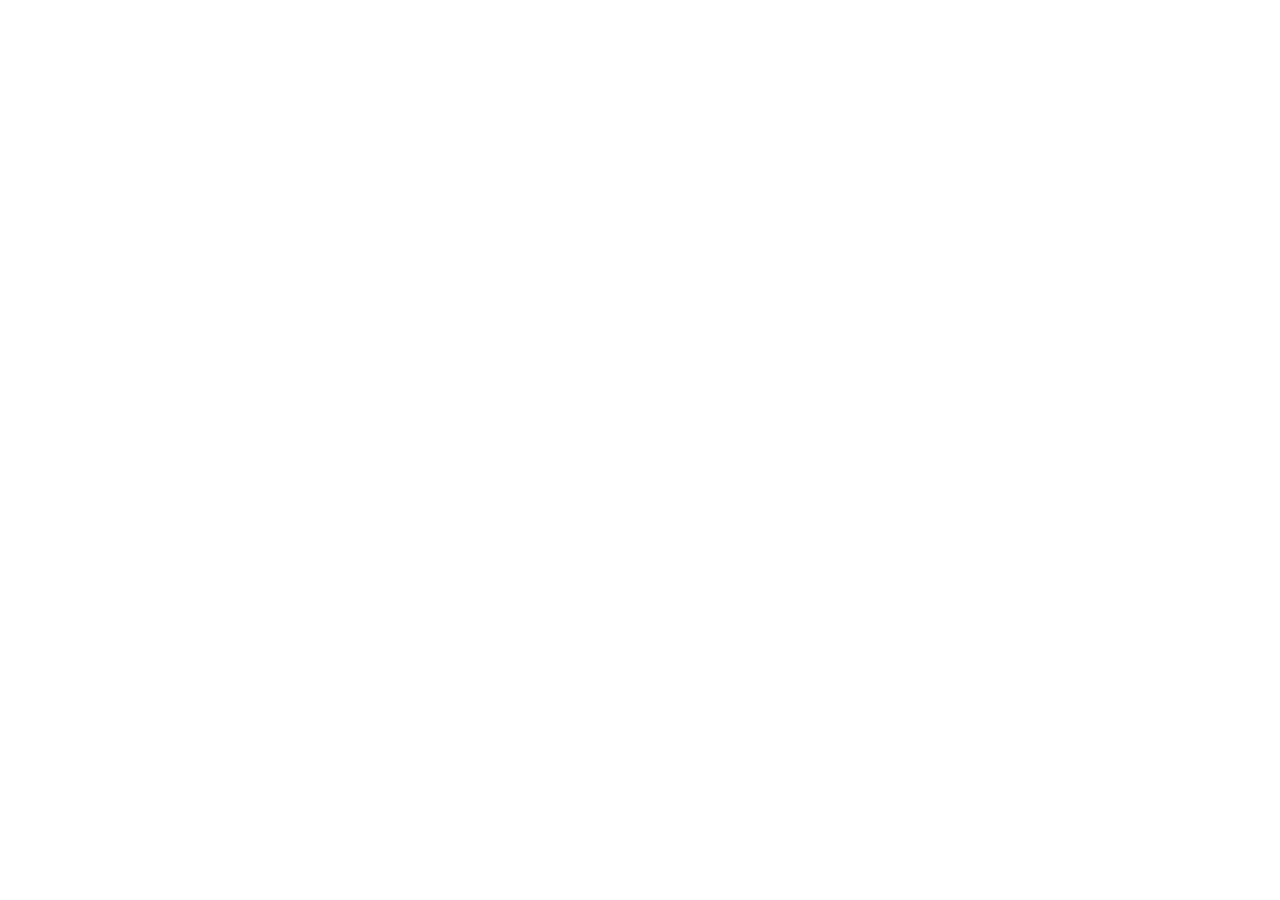
==== intex.html @ 2778d77b "aula 1" ====
<!DOCTYPE html> 
<html lang="pt-br"> 
  <head> 
    <meta charset="UTF-8" /> 
    <meta name="viewport" content="width=device-width, initial-scale=1.0" /> 
    <title>Flashcards de Mitos e Verdades</title> 
  </head> 
  <body> 
    <header> 
    </header> 
 
    <main> 
    </main> 
 
    <footer> 
    </footer> 
  </body> 
</html>
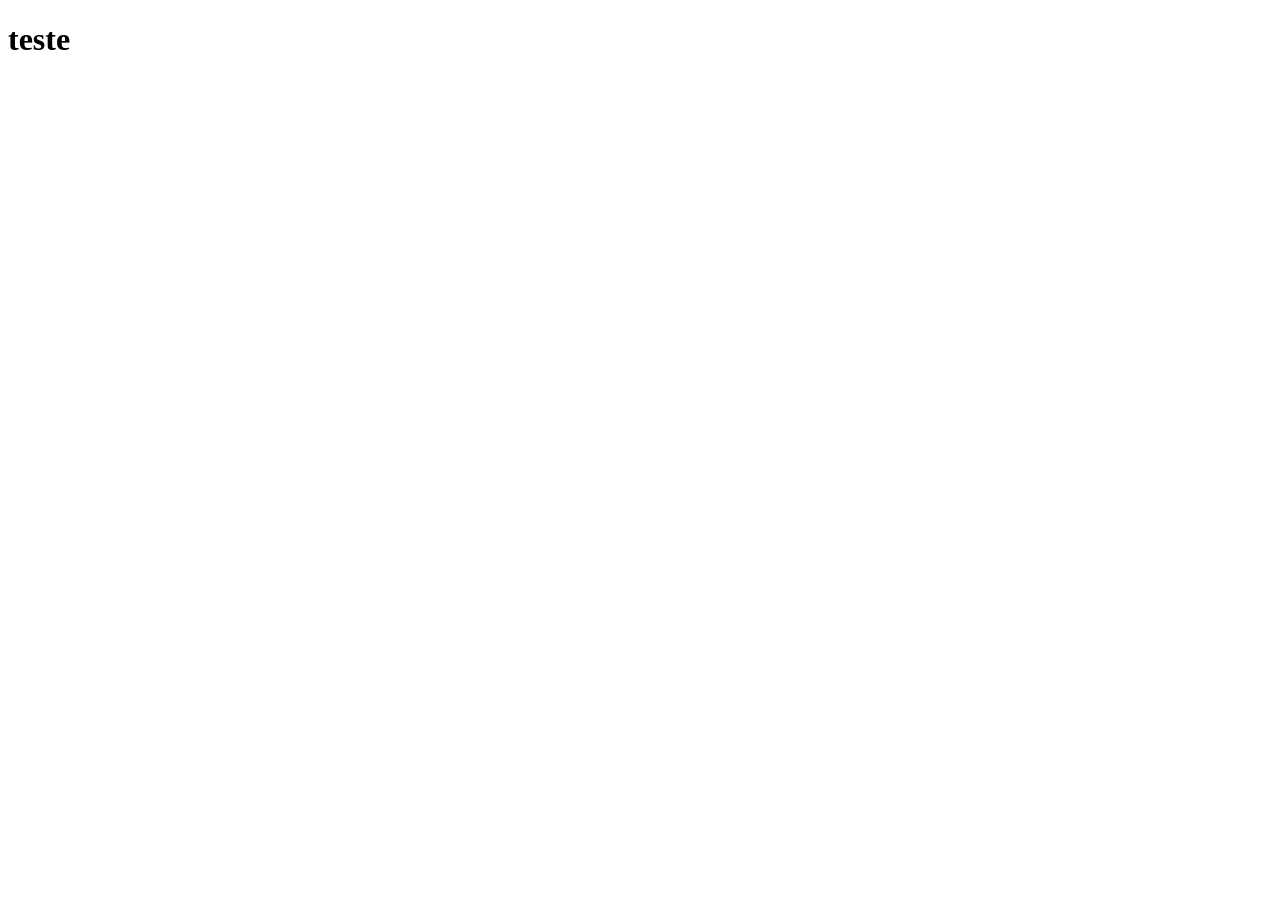
==== commit 20f88a02: "..." ====
--- a/intex.html
+++ b/intex.html
@@ -7,12 +7,10 @@
   </head> 
   <body> 
     <header> 
+        <h1> teste </h1>
     </header> 
  
-    <main> 
-    </main> 
- 
-    <footer> 
-    </footer> 
+    <main></main> 
+   <footer></footer> 
   </body> 
 </html> 
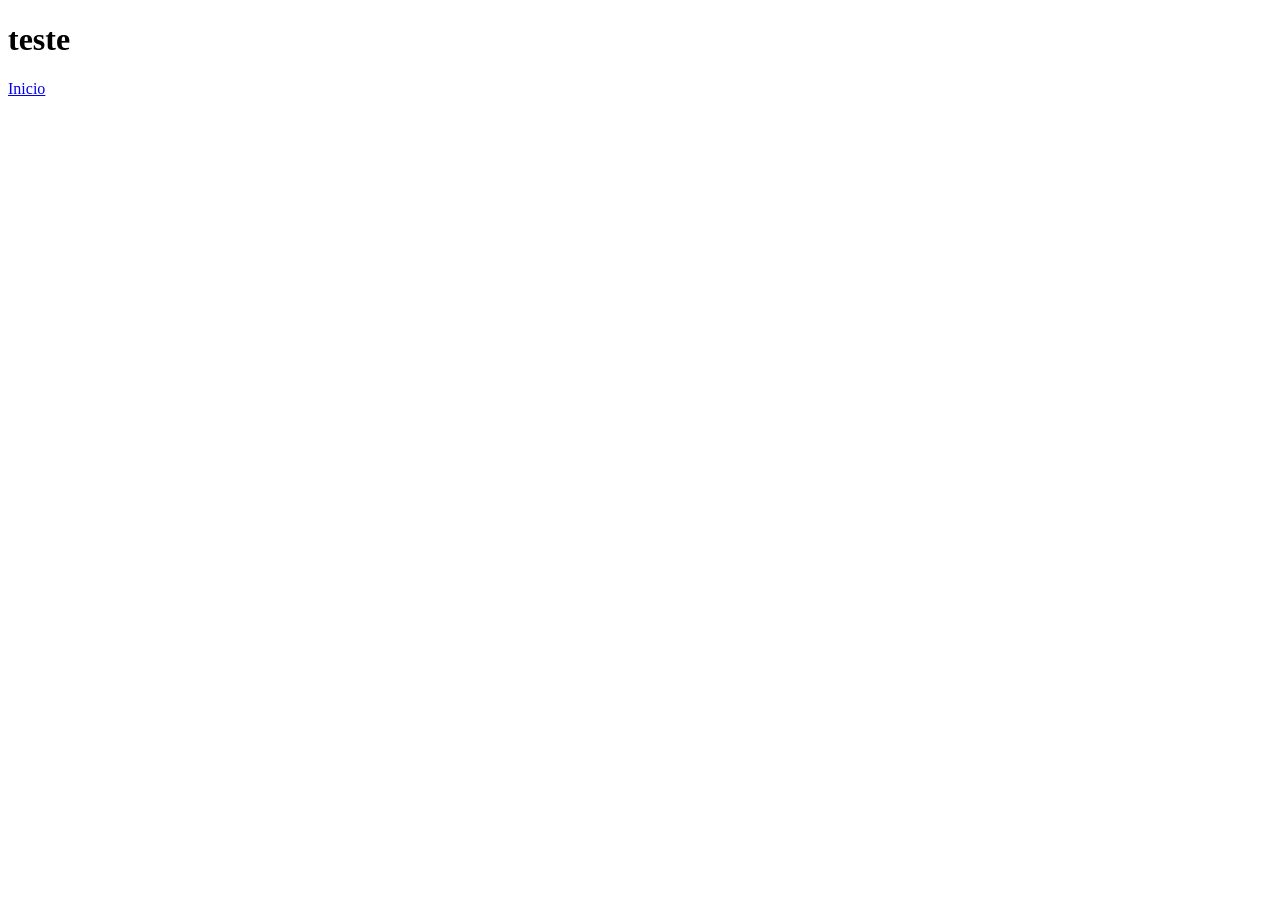
==== commit 549994d9: "..." ====
--- a/intex.html
+++ b/intex.html
@@ -8,6 +8,9 @@
   <body> 
     <header> 
         <h1> teste </h1>
+        <nav>
+            <a href="#">Inicio</a>
+        </nav>
     </header> 
  
     <main></main> 
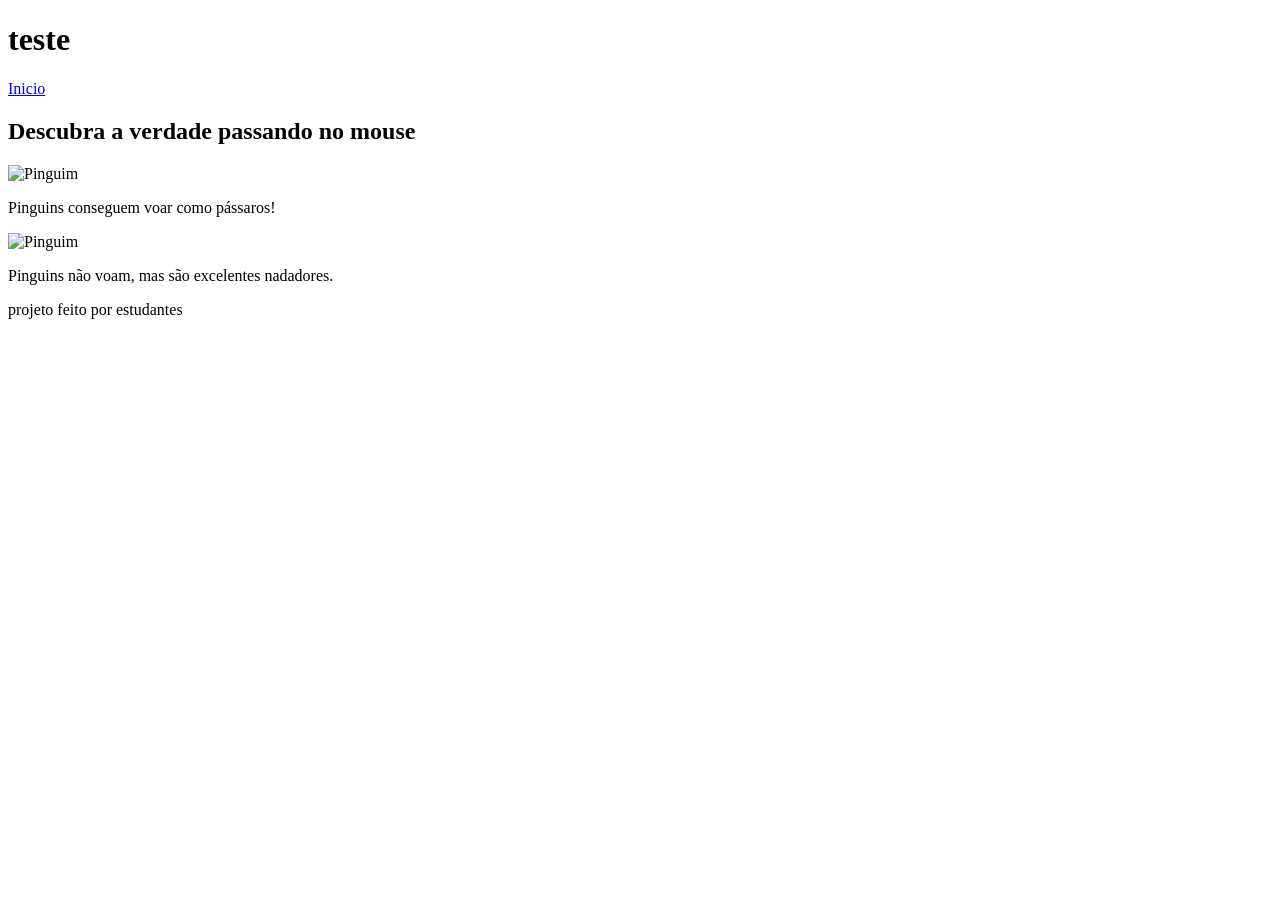
==== commit 7a97087d: "alterações aula 3" ====
--- a/intex.html
+++ b/intex.html
@@ -7,13 +7,28 @@
   </head> 
   <body> 
     <header> 
-        <h1> teste </h1>
+        <h1>teste</h1>
         <nav>
             <a href="#">Inicio</a>
         </nav>
     </header> 
- 
-    <main></main> 
-   <footer></footer> 
+   <main>
+    <h2>Descubra a verdade passando no mouse</h2>
+    <article> 
+      <div>
+      <div> 
+    <img src="https://static.nationalgeographicbrasil.com/files/styles/image_3200/public/mm1012723121410486.jpg?w=1900&h=2849" alt="Pinguim">
+    <p>Pinguins conseguem voar como pássaros!</p>
+</div>
+<div>
+    <img src="https://static.nationalgeographicbrasil.com/files/styles/image_3200/public/mm1012723121410486.jpg?w=1900&h=2849" alt="Pinguim">
+    <p>Pinguins não voam, mas são excelentes nadadores.</p>
+      </div>
+      </div>
+    </article>
+   </main> 
+   <footer>
+    <p>projeto feito por estudantes</p>
+   </footer> 
   </body> 
 </html> 
